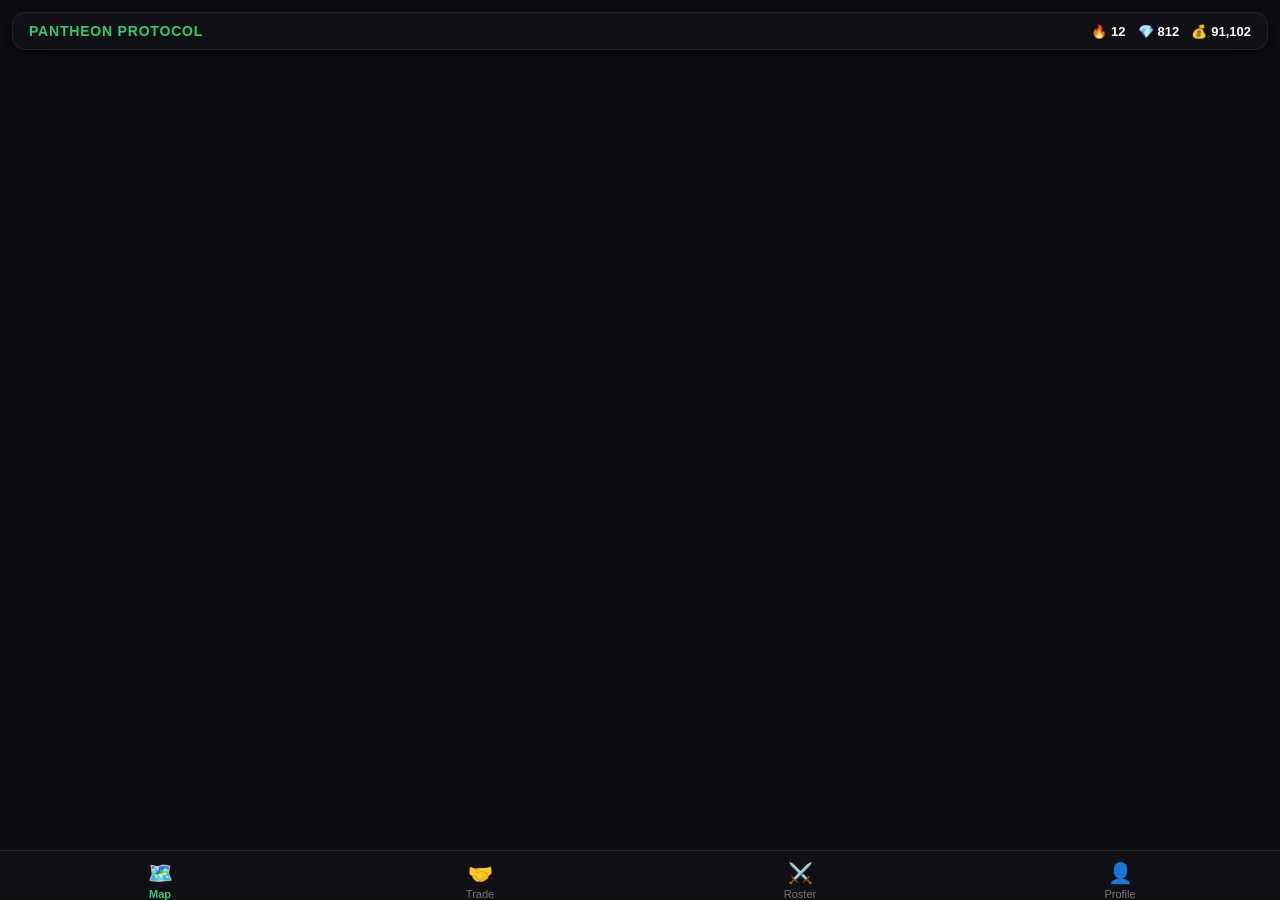
==== spatial.htm @ 3c7809c6 "Add files via upload" ====
<!DOCTYPE html>
<html lang="en">
<head>
    <meta charset="UTF-8">
    <meta name="viewport" content="width=device-width, initial-scale=1.0, maximum-scale=1.0, user-scalable=no" />
    <title>Pantheon Protocol - Spatial Collector</title>
    <!-- MapLibre GL JS -->
    <link href='https://unpkg.com/maplibre-gl@3.2.1/dist/maplibre-gl.css' rel='stylesheet' />
    <!-- PapaParse for parsing CSVs -->
    <script src="https://cdnjs.cloudflare.com/ajax/libs/PapaParse/5.4.1/papaparse.min.js"></script>
    <style>
        :root {
            --bg-dark: #0f0f11;
            --accent-green: #2ecc71;
            --accent-red: #e74c3c;
            --ui-bg: rgba(18, 18, 22, 0.88);
            --text-main: #fcfcfc;
            --marker-blue: #0088FF;
            --marker-purple: #9b59b6;
            --marker-gold: #f1c40f;
        }

        body, html { margin: 0; padding: 0; height: 100%; font-family: -apple-system, BlinkMacSystemFont, "Segoe UI", Roboto, sans-serif; background-color: var(--bg-dark); color: var(--text-main); overflow: hidden; }
        #map { height: 100vh; width: 100vw; position: absolute; top: 0; left: 0; }

        /* --- UI Header --- */
        #ui-panel-top {
            position: absolute;
            top: calc(env(safe-area-inset-top, 0px) + 12px); left: 12px; right: 12px;
            z-index: 1000;
            background: var(--ui-bg);
            padding: 10px 16px;
            border-radius: 14px;
            display: flex;
            justify-content: space-between;
            align-items: center;
            backdrop-filter: blur(12px);
            box-shadow: 0 4px 20px rgba(0,0,0,0.6);
            border: 1px solid rgba(255,255,255,0.08);
        }
        .brand-title { font-weight: 800; font-size: 14px; color: var(--accent-green); letter-spacing: 0.8px; }
        .stats-group { display: flex; gap: 12px; }
        .stats-item { display: flex; align-items: center; gap: 4px; font-weight: 600; font-size: 13px; }

        /* --- Map Markers --- */
        .player-marker { display: flex; align-items: center; justify-content: center; width: 180px; height: 180px; position: relative; pointer-events: none; }
        .player-circle-inner { width: 16px; height: 16px; background-color: var(--marker-blue); border-radius: 50%; box-shadow: 0 0 14px rgba(0, 136, 255, 1); z-index: 2; border: 2px solid #fff; }
        .player-circle-outer { position: absolute; width: 100%; height: 100%; border-radius: 50%; border: 2px solid rgba(0, 255, 136, 0.7); background: radial-gradient(circle, rgba(0, 255, 136, 0.25) 0%, rgba(0, 255, 136, 0.05) 60%, rgba(0, 255, 136, 0) 70%); }

        .collect-marker { cursor: pointer; display: flex; align-items: center; justify-content: center; position: relative; width: 44px; height: 44px; transition: transform 0.2s cubic-bezier(0.175, 0.885, 0.32, 1.275); }
        .collect-marker:hover { transform: scale(1.2); }
        .collect-circle { width: 100%; height: 100%; border-radius: 50%; opacity: 0.95; box-shadow: 0 4px 14px rgba(0,0,0,0.8); overflow: hidden; border: 2px solid white; background-size: cover; background-position: center; background-repeat: no-repeat; background-color: #222; }
        .collect-img { width: 100%; height: 100%; object-fit: cover; }

        .hero-border { border-color: var(--marker-blue) !important; box-shadow: 0 0 12px rgba(0, 136, 255, 0.6) !important; }
        .villain-border { border-color: var(--accent-red) !important; box-shadow: 0 0 12px rgba(231, 76, 60, 0.6) !important; }

        /* --- Full Card Modal Layout --- */
        .popup-backdrop { display: none; position: fixed; top: 0; left: 0; width: 100%; height: 100%; background: rgba(0,0,0,0.75); z-index: 2500; backdrop-filter: blur(6px); }
        .popup-card {
            display: none; position: fixed; top: 50%; left: 50%; transform: translate(-50%, -50%);
            width: 88%; max-width: 380px; max-height: 85vh; overflow-y: auto; background: rgba(22, 22, 28, 0.96);
            border-radius: 18px; border: 1px solid rgba(255,255,255,0.12);
            box-shadow: 0 12px 40px rgba(0,0,0,0.8); z-index: 3000;
        }
        .card-header-img { width: 100%; height: 210px; position: relative; border-bottom: 1px solid rgba(255,255,255,0.1); overflow: hidden; background: #1a1a20; }
        .card-header-img img { width: 100%; height: 100%; object-fit: cover; object-position: top center; }
        .card-header-overlay { position: absolute; bottom: 0; left: 0; width: 100%; height: 50%; background: linear-gradient(to top, rgba(22, 22, 28, 1), transparent); }
        
        .card-body { padding: 16px 20px 20px 20px; }
        .card-title-row { display: flex; justify-content: space-between; align-items: baseline; }
        .card-title { margin: 0; font-size: 22px; font-weight: 800; color: #fff; }
        .card-badge { padding: 3px 8px; border-radius: 6px; font-size: 11px; font-weight: 700; text-transform: uppercase; background: rgba(255,255,255,0.1); border: 1px solid rgba(255,255,255,0.2); }
        .card-subtitle { color: #888; font-size: 13px; margin-top: 2px; }

        .info-pills { display: flex; gap: 8px; flex-wrap: wrap; margin: 12px 0; }
        .pill { background: rgba(255,255,255,0.06); padding: 4px 10px; border-radius: 20px; font-size: 11px; color: #ccc; border: 1px solid rgba(255,255,255,0.08); }

        /* All Stats Display */
        .stats-section-title { font-size: 11px; text-transform: uppercase; letter-spacing: 0.8px; color: #777; font-weight: 700; margin: 12px 0 6px 0; }
        .stats-grid { display: grid; grid-template-columns: 1fr 1fr; gap: 8px; }
        .stat-box { background: rgba(255,255,255,0.03); padding: 8px 10px; border-radius: 8px; font-size: 11px; border: 1px solid rgba(255,255,255,0.04); }
        .stat-header { display: flex; justify-content: space-between; margin-bottom: 4px; }
        .stat-label { color: #aaa; font-weight: 600; }
        .stat-val { color: #fff; font-weight: 700; }
        .stat-bar-bg { width: 100%; height: 4px; background: rgba(255,255,255,0.1); border-radius: 2px; overflow: hidden; }
        .stat-bar-fill { height: 100%; background: var(--accent-green); border-radius: 2px; }

        .notes-box { font-size: 12px; color: #bbb; line-height: 1.4; background: rgba(255,255,255,0.03); padding: 10px; border-radius: 8px; margin-top: 10px; border-left: 3px solid var(--marker-blue); }

        .btn-claim {
            width: 100%; padding: 12px; border: none; border-radius: 10px; font-weight: 800; font-size: 14px;
            background: var(--accent-green); color: #000; cursor: pointer; transition: opacity 0.2s; margin-top: 14px;
        }
        .btn-claim:disabled { background: #333; color: #777; cursor: not-allowed; }

        /* --- Inventory Modal --- */
        #inventory-modal {
            display: none; position: fixed; top: 50%; left: 50%; transform: translate(-50%, -50%);
            width: 85%; max-width: 400px; max-height: 75vh; overflow-y: auto; background: #18181c;
            color: #fff; z-index: 2000; padding: 20px; border-radius: 16px;
            box-shadow: 0 8px 30px rgba(0,0,0,0.8); border: 1px solid #333;
        }
        .close-btn { float: right; cursor: pointer; font-size: 18px; color: #aaa; }
        .inventory-item { padding: 10px; border-bottom: 1px solid #2a2a2a; display: flex; gap: 12px; align-items: center; }
        .inventory-thumb { width: 44px; height: 44px; border-radius: 50%; object-fit: cover; background: #333; border: 1px solid rgba(255,255,255,0.2); }

        /* --- Bottom Navigation --- */
        #bottom-nav {
            position: absolute; bottom: 0; left: 0; width: 100%;
            z-index: 1000; background: rgba(18, 18, 22, 0.92);
            padding-bottom: env(safe-area-inset-bottom, 12px);
            display: flex; justify-space: space-around; padding-top: 10px;
            backdrop-filter: blur(12px); border-top: 1px solid rgba(255,255,255,0.08);
        }
        .nav-item { text-align: center; color: #777; font-size: 11px; flex: 1; cursor: pointer; transition: color 0.2s; }
        .nav-item.active { color: var(--accent-green); font-weight: 700; }
        .nav-icon { font-size: 20px; margin-bottom: 3px; }
    </style>
</head>
<body>

    <!-- Top Status Bar -->
    <div id="ui-panel-top">
        <div class="brand-title">PANTHEON PROTOCOL</div>
        <div class="stats-group">
            <div class="stats-item"><span>🔥</span> <strong id="streak-count">12</strong></div>
            <div class="stats-item"><span>💎</span> <strong>812</strong></div>
            <div class="stats-item"><span>💰</span> <strong id="gold-count">91,102</strong></div>
        </div>
    </div>

    <!-- Full Character Card Popup Modal -->
    <div class="popup-backdrop" id="popup-backdrop" onclick="closePopup()"></div>
    <div class="popup-card" id="popup-card">
        <div class="card-header-img">
            <img id="card-img-element" src="" alt="Artwork" onerror="handleImageError(this)" />
            <div class="card-header-overlay"></div>
        </div>
        <div class="card-body">
            <div class="card-title-row">
                <h3 class="card-title" id="card-name">Entity</h3>
                <span class="card-badge" id="card-alignment">Hero</span>
            </div>
            <div class="card-subtitle"><span id="card-identity">Identity</span> • <span id="card-universe">Universe</span></div>
            
            <div class="info-pills">
                <span class="pill">Threat: <strong id="card-threat" style="color:var(--marker-gold)">City</strong></span>
                <span class="pill">Team: <strong id="card-team">Avengers</strong></span>
                <span class="pill">Species: <strong id="card-species">Human</strong></span>
                <span class="pill">Origin: <strong id="card-origin">Bio</strong></span>
            </div>

            <div class="stats-section-title">Combat Metrics</div>
            <div class="stats-grid">
                <div class="stat-box">
                    <div class="stat-header"><span class="stat-label">Power</span><span class="stat-val" id="val-power">80</span></div>
                    <div class="stat-bar-bg"><div class="stat-bar-fill" id="bar-power" style="width:80%"></div></div>
                </div>
                <div class="stat-box">
                    <div class="stat-header"><span class="stat-label">Strength</span><span class="stat-val" id="val-strength">75</span></div>
                    <div class="stat-bar-bg"><div class="stat-bar-fill" id="bar-strength" style="width:75%"></div></div>
                </div>
                <div class="stat-box">
                    <div class="stat-header"><span class="stat-label">Speed</span><span class="stat-val" id="val-speed">90</span></div>
                    <div class="stat-bar-bg"><div class="stat-bar-fill" id="bar-speed" style="width:90%"></div></div>
                </div>
                <div class="stat-box">
                    <div class="stat-header"><span class="stat-label">Durability</span><span class="stat-val" id="val-durability">70</span></div>
                    <div class="stat-bar-bg"><div class="stat-bar-fill" id="bar-durability" style="width:70%"></div></div>
                </div>
                <div class="stat-box">
                    <div class="stat-header"><span class="stat-label">Intelligence</span><span class="stat-val" id="val-intelligence">85</span></div>
                    <div class="stat-bar-bg"><div class="stat-bar-fill" id="bar-intelligence" style="width:85%"></div></div>
                </div>
                <div class="stat-box">
                    <div class="stat-header"><span class="stat-label">Combat Skill</span><span class="stat-val" id="val-combat">80</span></div>
                    <div class="stat-bar-bg"><div class="stat-bar-fill" id="bar-combat" style="width:80%"></div></div>
                </div>
            </div>

            <div class="notes-box" id="card-notes">Enhanced reflexes and spider-sense.</div>

            <p id="card-distance" style="font-size:12px; color:#aaa; margin: 12px 0 0 0; text-align:center;">Proximity: Measuring...</p>
            <button class="btn-claim" id="btn-claim" onclick="claimActiveCharacter()">COLLECT ENTITY</button>
        </div>
    </div>

    <!-- Inventory Modal -->
    <div id="inventory-modal">
        <span class="close-btn" onclick="closeInventory()">✕</span>
        <h2>Pantheon Roster</h2>
        <p>Collected Entities: <span id="modal-count">0</span></p>
        <div id="inventory-list"></div>
    </div>

    <!-- Map Container -->
    <div id="map"></div>

    <!-- Bottom Navigation -->
    <div id="bottom-nav">
        <div class="nav-item active">
            <div class="nav-icon">🗺️</div> Map
        </div>
        <div class="nav-item" onclick="alert('Trade network initializing...')">
            <div class="nav-icon">🤝</div> Trade
        </div>
        <div class="nav-item" onclick="openInventory()">
            <div class="nav-icon">⚔️</div> Roster
        </div>
        <div class="nav-item" onclick="alert('Player Profile')">
            <div class="nav-icon">👤</div> Profile
        </div>
    </div>

    <script src='https://unpkg.com/maplibre-gl@3.2.1/dist/maplibre-gl.js'></script>
    <script>
        const CHARACTERS_CSV = 'https://docs.google.com/spreadsheets/d/e/2PACX-1vTGfw_4b0iqj-AkMzNQIJdTnr9q6E1O5ugB_XsPPxyt-OHrtHTXENmKgxqVIw9rHcpFGjCymtCbzMKM/pub?gid=0&single=true&output=csv';
        const IMAGES_CSV = 'https://docs.google.com/spreadsheets/d/e/2PACX-1vTGfw_4b0iqj-AkMzNQIJdTnr9q6E1O5ugB_XsPPxyt-OHrtHTXENmKgxqVIw9rHcpFGjCymtCbzMKM/pub?gid=1288957876&single=true&output=csv';

        let map, playerMarker;
        let playerCoords = null;
        let characterDatabase = [];
        let collectedHeroes = [];
        let activeSpawnObject = null;
        let mapLoaded = false;
        const CATCH_RADIUS_METERS = 75;

        // Formats Google Photos/Drive links to bypass inline referrer blocking
        function formatImageURL(url) {
            if (!url) return '';
            let cleaned = url.trim();
            if (cleaned.includes('googleusercontent.com') && !cleaned.includes('w=')) {
                // Append size parameter to force raw image output
                cleaned += '=w800';
            }
            return cleaned;
        }

        function handleImageError(imgEl) {
            imgEl.onerror = null; // Prevent infinite loop
            // High quality dark fallback avatar
            imgEl.src = 'https://images.unsplash.com/photo-1534447677768-be436bb09401?q=80&w=600&auto=format&fit=crop';
        }

        async function initGame() {
            map = new maplibregl.Map({
                container: 'map',
                style: 'https://tiles.openfreemap.org/styles/dark',
                center: [-111.841, 33.306],
                zoom: 16.5,
                pitch: 45,
                bearing: -10,
                attributionControl: false
            });

            map.on('load', function () {
                mapLoaded = true;
                if (playerCoords) spawnCharactersAroundPlayer(playerCoords.lat, playerCoords.lng);
            });

            if (navigator.geolocation) {
                navigator.geolocation.watchPosition(
                    onLocationUpdate,
                    (err) => {
                        onLocationUpdate({ coords: { latitude: 33.306, longitude: -111.841 } });
                    },
                    { enableHighAccuracy: true, timeout: 8000 }
                );
            } else {
                onLocationUpdate({ coords: { latitude: 33.306, longitude: -111.841 } });
            }

            await loadCharactersAndImages();
        }

        async function loadCharactersAndImages() {
            try {
                const [charRes, imgRes] = await Promise.all([
                    fetch(CHARACTERS_CSV).then(r => r.text()),
                    fetch(IMAGES_CSV).then(r => r.text())
                ]);

                const parsedChars = Papa.parse(charRes, { header: true, skipEmptyLines: true }).data;
                const parsedImages = Papa.parse(imgRes, { header: true, skipEmptyLines: true }).data;

                const imageLookup = {};
                parsedImages.forEach(row => {
                    const charId = row.character_id ? row.character_id.trim() : null;
                    const url = row.url ? formatImageURL(row.url) : null;
                    if (charId && url) {
                        if (!imageLookup[charId]) imageLookup[charId] = [];
                        imageLookup[charId].push(url);
                    }
                });

                characterDatabase = parsedChars
                    .map(char => {
                        const charId = char.id ? char.id.trim() : '';
                        const availableImages = imageLookup[charId] || [];
                        return {
                            ...char,
                            images: availableImages,
                            primary_image: availableImages.length > 0 ? availableImages[0] : ''
                        };
                    })
                    .filter(char => char.images && char.images.length > 0);

                console.log(`Database initialized: ${characterDatabase.length} characters matched.`);

                if (playerCoords && mapLoaded) {
                    spawnCharactersAroundPlayer(playerCoords.lat, playerCoords.lng);
                }
            } catch (err) {
                console.error("Error loading CSV feeds:", err);
            }
        }

        function onLocationUpdate(position) {
            const lat = position.coords.latitude;
            const lng = position.coords.longitude;
            const newCoords = [lng, lat];
            playerCoords = { lat, lng };

            if (!playerMarker) {
                const el = document.createElement('div');
                el.className = 'player-marker';
                el.innerHTML = '<div class="player-circle-outer"></div><div class="player-circle-inner"></div>';

                playerMarker = new maplibregl.Marker({ element: el, anchor: 'center' })
                    .setLngLat(newCoords)
                    .addTo(map);

                map.flyTo({ center: newCoords, zoom: 16.5, essential: true });
                if (mapLoaded) spawnCharactersAroundPlayer(lat, lng);
            } else {
                playerMarker.setLngLat(newCoords);
            }
        }

        function spawnCharactersAroundPlayer(playerLat, playerLng) {
            if (!characterDatabase || characterDatabase.length === 0) return;

            const spawnCount = Math.floor(Math.random() * 3) + 5;
            for (let i = 0; i < spawnCount; i++) {
                const char = characterDatabase[Math.floor(Math.random() * characterDatabase.length)];
                
                const charImage = char.images[Math.floor(Math.random() * char.images.length)];

                const offsetLat = (Math.random() - 0.5) * 0.005;
                const offsetLng = (Math.random() - 0.5) * 0.006;
                const spawnCoords = [playerLng + offsetLng, playerLat + offsetLat];

                const borderClass = char.alignment === "Hero" ? "hero-border" : "villain-border";
                
                const el = document.createElement('div');
                el.className = 'collect-marker';
                
                // HTML img element with fallback handling instead of CSS background
                el.innerHTML = `<div class="collect-circle ${borderClass}"><img class="collect-img" src="${charImage}" onerror="handleImageError(this)" /></div>`;

                const spawnObj = { char, charImage, spawnCoords, marker: null };

                el.onclick = () => openCharacterCard(spawnObj);

                const marker = new maplibregl.Marker({ element: el, anchor: 'bottom' })
                    .setLngLat(spawnCoords)
                    .addTo(map);

                spawnObj.marker = marker;
            }
        }

        function calculateDistance(lat1, lon1, lat2, lon2) {
            const R = 6371e3;
            const φ1 = lat1 * Math.PI / 180;
            const φ2 = lat2 * Math.PI / 180;
            const Δφ = (lat2 - lat1) * Math.PI / 180;
            const Δλ = (lon2 - lon1) * Math.PI / 180;

            const a = Math.sin(Δφ / 2) * Math.sin(Δφ / 2) +
                      Math.cos(φ1) * Math.cos(φ2) *
                      Math.sin(Δλ / 2) * Math.sin(Δλ / 2);
            const c = 2 * Math.atan2(Math.sqrt(a), Math.sqrt(1 - a));

            return R * c;
        }

        function openCharacterCard(spawnObj) {
            activeSpawnObject = spawnObj;
            const char = spawnObj.char;

            // Artwork Header
            const imgEl = document.getElementById('card-img-element');
            imgEl.src = spawnObj.charImage;
            
            // Core Identity
            document.getElementById('card-name').innerText = char.codename || 'Unknown Entity';
            document.getElementById('card-identity').innerText = char.real_name || 'Secret Identity';
            document.getElementById('card-universe').innerText = char.universe || 'Unknown Universe';
            
            const alignBadge = document.getElementById('card-alignment');
            alignBadge.innerText = char.alignment || 'Unknown';
            alignBadge.style.color = char.alignment === "Hero" ? "var(--marker-blue)" : "var(--accent-red)";

            // Metadata Pills
            document.getElementById('card-threat').innerText = char.threat_level || 'Standard';
            document.getElementById('card-team').innerText = char.team_affiliation || 'Independent';
            document.getElementById('card-species').innerText = char.species || 'Unknown';
            document.getElementById('card-origin').innerText = char.origin || 'Unknown';

            // Full Attribute Bars
            const setStat = (id, val) => {
                const num = parseInt(val) || 50;
                document.getElementById(`val-${id}`).innerText = num;
                document.getElementById(`bar-${id}`).style.width = `${Math.min(100, Math.max(0, num))}%`;
            };

            setStat('power', char.power);
            setStat('strength', char.strength);
            setStat('speed', char.speed);
            setStat('durability', char.durability);
            setStat('intelligence', char.intelligence);
            setStat('combat', char.combat_skill);

            // Notes
            document.getElementById('card-notes').innerText = char.notes || 'No security protocol notes logged.';

            // Proximity & Catch Radius Check
            let distMeters = 999;
            if (playerCoords) {
                distMeters = Math.round(calculateDistance(playerCoords.lat, playerCoords.lng, spawnObj.spawnCoords[1], spawnObj.spawnCoords[0]));
            }

            const inRange = distMeters <= CATCH_RADIUS_METERS;
            const btn = document.getElementById('btn-claim');
            const distTxt = document.getElementById('card-distance');

            distTxt.innerText = `Proximity: ${distMeters}m ${inRange ? '(In Catch Radius)' : '(Too far away)'}`;
            distTxt.style.color = inRange ? 'var(--accent-green)' : '#e74c3c';

            btn.disabled = !inRange;
            btn.innerText = inRange ? 'COLLECT ENTITY' : 'MOVE CLOSER TO COLLECT';

            document.getElementById('popup-card').style.display = 'block';
            document.getElementById('popup-backdrop').style.display = 'block';
        }

        function closePopup() {
            document.getElementById('popup-card').style.display = 'none';
            document.getElementById('popup-backdrop').style.display = 'none';
        }

        function claimActiveCharacter() {
            if (!activeSpawnObject) return;

            collectedHeroes.push(activeSpawnObject.char);
            if (activeSpawnObject.marker) activeSpawnObject.marker.remove();

            alert(`Secured ${activeSpawnObject.char.codename || 'Entity'} into your Pantheon Roster!`);
            closePopup();
        }

        function openInventory() {
            const listEl = document.getElementById('inventory-list');
            document.getElementById('modal-count').innerText = collectedHeroes.length;
            listEl.innerHTML = "";

            if (collectedHeroes.length === 0) {
                listEl.innerHTML = "<p style='color:#777; text-align:center; padding: 20px;'>No entities secured yet.</p>";
            } else {
                collectedHeroes.forEach(hero => {
                    const div = document.createElement('div');
                    div.className = 'inventory-item';
                    const imgTag = hero.primary_image ? `<img src="${hero.primary_image}" class="inventory-thumb" onerror="handleImageError(this)" />` : `<div class="inventory-thumb" style="display:flex;align-items:center;justify-content:center;font-weight:bold;">${(hero.codename || 'H')[0]}</div>`;
                    
                    div.innerHTML = `${imgTag}` +
                                    `<div style="flex:1;"><strong>${hero.codename || 'Unknown'}</strong><br><small style="color:#aaa">${hero.universe || 'Unknown'} • ${hero.alignment || 'Unknown'}</small></div>` +
                                    `<span style="color:var(--accent-green); font-size:12px;">PWR: ${hero.power || 'N/A'}</span>`;
                    listEl.appendChild(div);
                });
            }
            document.getElementById('inventory-modal').style.display = 'block';
            document.getElementById('popup-backdrop').style.display = 'block';
        }

        function closeInventory() {
            document.getElementById('inventory-modal').style.display = 'none';
            document.getElementById('popup-backdrop').style.display = 'none';
        }

        window.onload = initGame;
    </script>
</body>
</html>
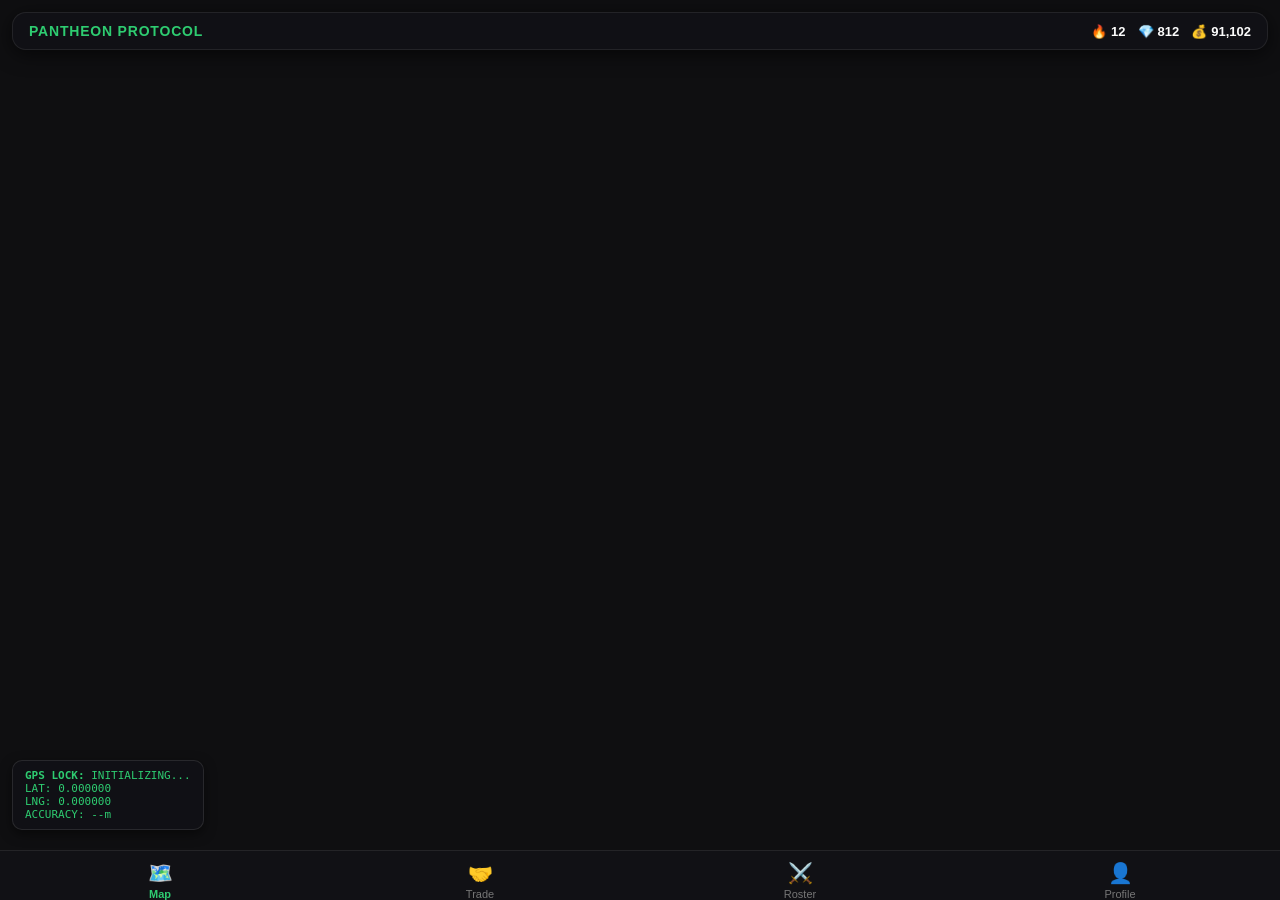
==== commit 52520d6b: "Add files via upload" ====
--- a/spatial.htm
+++ b/spatial.htm
@@ -42,6 +42,24 @@
         .stats-group { display: flex; gap: 12px; }
         .stats-item { display: flex; align-items: center; gap: 4px; font-weight: 600; font-size: 13px; }
 
+        /* --- GPS Telemetry HUD Overlay --- */
+        #gps-telemetry {
+            position: absolute;
+            bottom: calc(env(safe-area-inset-bottom, 0px) + 70px);
+            left: 12px;
+            z-index: 1000;
+            background: rgba(18, 18, 22, 0.88);
+            padding: 8px 12px;
+            border-radius: 10px;
+            font-family: monospace;
+            font-size: 11px;
+            color: #2ecc71;
+            border: 1px solid rgba(255,255,255,0.1);
+            backdrop-filter: blur(8px);
+            box-shadow: 0 4px 12px rgba(0,0,0,0.5);
+            pointer-events: none;
+        }
+
         /* --- Map Markers --- */
         .player-marker { display: flex; align-items: center; justify-content: center; width: 180px; height: 180px; position: relative; pointer-events: none; }
         .player-circle-inner { width: 16px; height: 16px; background-color: var(--marker-blue); border-radius: 50%; box-shadow: 0 0 14px rgba(0, 136, 255, 1); z-index: 2; border: 2px solid #fff; }
@@ -76,7 +94,6 @@
         .info-pills { display: flex; gap: 8px; flex-wrap: wrap; margin: 12px 0; }
         .pill { background: rgba(255,255,255,0.06); padding: 4px 10px; border-radius: 20px; font-size: 11px; color: #ccc; border: 1px solid rgba(255,255,255,0.08); }
 
-        /* All Stats Display */
         .stats-section-title { font-size: 11px; text-transform: uppercase; letter-spacing: 0.8px; color: #777; font-weight: 700; margin: 12px 0 6px 0; }
         .stats-grid { display: grid; grid-template-columns: 1fr 1fr; gap: 8px; }
         .stat-box { background: rgba(255,255,255,0.03); padding: 8px 10px; border-radius: 8px; font-size: 11px; border: 1px solid rgba(255,255,255,0.04); }
@@ -128,6 +145,14 @@
             <div class="stats-item"><span>💎</span> <strong>812</strong></div>
             <div class="stats-item"><span>💰</span> <strong id="gold-count">91,102</strong></div>
         </div>
+    </div>
+
+    <!-- Live GPS Coordinates Telemetry Display -->
+    <div id="gps-telemetry">
+        <div><strong>GPS LOCK:</strong> <span id="tele-status">INITIALIZING...</span></div>
+        <div>LAT: <span id="tele-lat">0.000000</span></div>
+        <div>LNG: <span id="tele-lng">0.000000</span></div>
+        <div>ACCURACY: <span id="tele-acc">--</span>m</div>
     </div>
 
     <!-- Full Character Card Popup Modal -->
@@ -226,20 +251,17 @@
         let mapLoaded = false;
         const CATCH_RADIUS_METERS = 75;
 
-        // Formats Google Photos/Drive links to bypass inline referrer blocking
         function formatImageURL(url) {
             if (!url) return '';
             let cleaned = url.trim();
             if (cleaned.includes('googleusercontent.com') && !cleaned.includes('w=')) {
-                // Append size parameter to force raw image output
                 cleaned += '=w800';
             }
             return cleaned;
         }
 
         function handleImageError(imgEl) {
-            imgEl.onerror = null; // Prevent infinite loop
-            // High quality dark fallback avatar
+            imgEl.onerror = null;
             imgEl.src = 'https://images.unsplash.com/photo-1534447677768-be436bb09401?q=80&w=600&auto=format&fit=crop';
         }
 
@@ -263,12 +285,16 @@
                 navigator.geolocation.watchPosition(
                     onLocationUpdate,
                     (err) => {
-                        onLocationUpdate({ coords: { latitude: 33.306, longitude: -111.841 } });
+                        console.warn("Geolocation watch error:", err);
+                        document.getElementById('tele-status').innerText = 'FALLBACK DEFAULT';
+                        document.getElementById('tele-status').style.color = '#e74c3c';
+                        onLocationUpdate({ coords: { latitude: 33.306, longitude: -111.841, accuracy: 999 } });
                     },
-                    { enableHighAccuracy: true, timeout: 8000 }
+                    { enableHighAccuracy: true, maximumAge: 0, timeout: 10000 }
                 );
             } else {
-                onLocationUpdate({ coords: { latitude: 33.306, longitude: -111.841 } });
+                document.getElementById('tele-status').innerText = 'NOT SUPPORTED';
+                onLocationUpdate({ coords: { latitude: 33.306, longitude: -111.841, accuracy: 999 } });
             }
 
             await loadCharactersAndImages();
@@ -306,8 +332,6 @@
                     })
                     .filter(char => char.images && char.images.length > 0);
 
-                console.log(`Database initialized: ${characterDatabase.length} characters matched.`);
-
                 if (playerCoords && mapLoaded) {
                     spawnCharactersAroundPlayer(playerCoords.lat, playerCoords.lng);
                 }
@@ -319,8 +343,16 @@
         function onLocationUpdate(position) {
             const lat = position.coords.latitude;
             const lng = position.coords.longitude;
+            const accuracy = Math.round(position.coords.accuracy || 0);
             const newCoords = [lng, lat];
             playerCoords = { lat, lng };
+
+            // Update GPS Telemetry Overlay
+            document.getElementById('tele-lat').innerText = lat.toFixed(6);
+            document.getElementById('tele-lng').innerText = lng.toFixed(6);
+            document.getElementById('tele-acc').innerText = accuracy;
+            document.getElementById('tele-status').innerText = accuracy < 30 ? 'HIGH PRECISION' : 'ACQUIRED';
+            document.getElementById('tele-status').style.color = accuracy < 30 ? '#00FF88' : '#f1c40f';
 
             if (!playerMarker) {
                 const el = document.createElement('div');
@@ -335,6 +367,11 @@
                 if (mapLoaded) spawnCharactersAroundPlayer(lat, lng);
             } else {
                 playerMarker.setLngLat(newCoords);
+            }
+
+            // Refresh card distance if open
+            if (activeSpawnObject) {
+                updateCardDistance(activeSpawnObject);
             }
         }
 
@@ -347,6 +384,7 @@
                 
                 const charImage = char.images[Math.floor(Math.random() * char.images.length)];
 
+                // Offset spawn between ~50 meters and 300 meters from player
                 const offsetLat = (Math.random() - 0.5) * 0.005;
                 const offsetLng = (Math.random() - 0.5) * 0.006;
                 const spawnCoords = [playerLng + offsetLng, playerLat + offsetLat];
@@ -355,8 +393,6 @@
                 
                 const el = document.createElement('div');
                 el.className = 'collect-marker';
-                
-                // HTML img element with fallback handling instead of CSS background
                 el.innerHTML = `<div class="collect-circle ${borderClass}"><img class="collect-img" src="${charImage}" onerror="handleImageError(this)" /></div>`;
 
                 const spawnObj = { char, charImage, spawnCoords, marker: null };
@@ -390,11 +426,7 @@
             activeSpawnObject = spawnObj;
             const char = spawnObj.char;
 
-            // Artwork Header
-            const imgEl = document.getElementById('card-img-element');
-            imgEl.src = spawnObj.charImage;
-            
-            // Core Identity
+            document.getElementById('card-img-element').src = spawnObj.charImage;
             document.getElementById('card-name').innerText = char.codename || 'Unknown Entity';
             document.getElementById('card-identity').innerText = char.real_name || 'Secret Identity';
             document.getElementById('card-universe').innerText = char.universe || 'Unknown Universe';
@@ -403,13 +435,11 @@
             alignBadge.innerText = char.alignment || 'Unknown';
             alignBadge.style.color = char.alignment === "Hero" ? "var(--marker-blue)" : "var(--accent-red)";
 
-            // Metadata Pills
             document.getElementById('card-threat').innerText = char.threat_level || 'Standard';
             document.getElementById('card-team').innerText = char.team_affiliation || 'Independent';
             document.getElementById('card-species').innerText = char.species || 'Unknown';
             document.getElementById('card-origin').innerText = char.origin || 'Unknown';
 
-            // Full Attribute Bars
             const setStat = (id, val) => {
                 const num = parseInt(val) || 50;
                 document.getElementById(`val-${id}`).innerText = num;
@@ -423,10 +453,15 @@
             setStat('intelligence', char.intelligence);
             setStat('combat', char.combat_skill);
 
-            // Notes
             document.getElementById('card-notes').innerText = char.notes || 'No security protocol notes logged.';
 
-            // Proximity & Catch Radius Check
+            updateCardDistance(spawnObj);
+
+            document.getElementById('popup-card').style.display = 'block';
+            document.getElementById('popup-backdrop').style.display = 'block';
+        }
+
+        function updateCardDistance(spawnObj) {
             let distMeters = 999;
             if (playerCoords) {
                 distMeters = Math.round(calculateDistance(playerCoords.lat, playerCoords.lng, spawnObj.spawnCoords[1], spawnObj.spawnCoords[0]));
@@ -441,14 +476,12 @@
 
             btn.disabled = !inRange;
             btn.innerText = inRange ? 'COLLECT ENTITY' : 'MOVE CLOSER TO COLLECT';
-
-            document.getElementById('popup-card').style.display = 'block';
-            document.getElementById('popup-backdrop').style.display = 'block';
         }
 
         function closePopup() {
             document.getElementById('popup-card').style.display = 'none';
             document.getElementById('popup-backdrop').style.display = 'none';
+            activeSpawnObject = null;
         }
 
         function claimActiveCharacter() {
